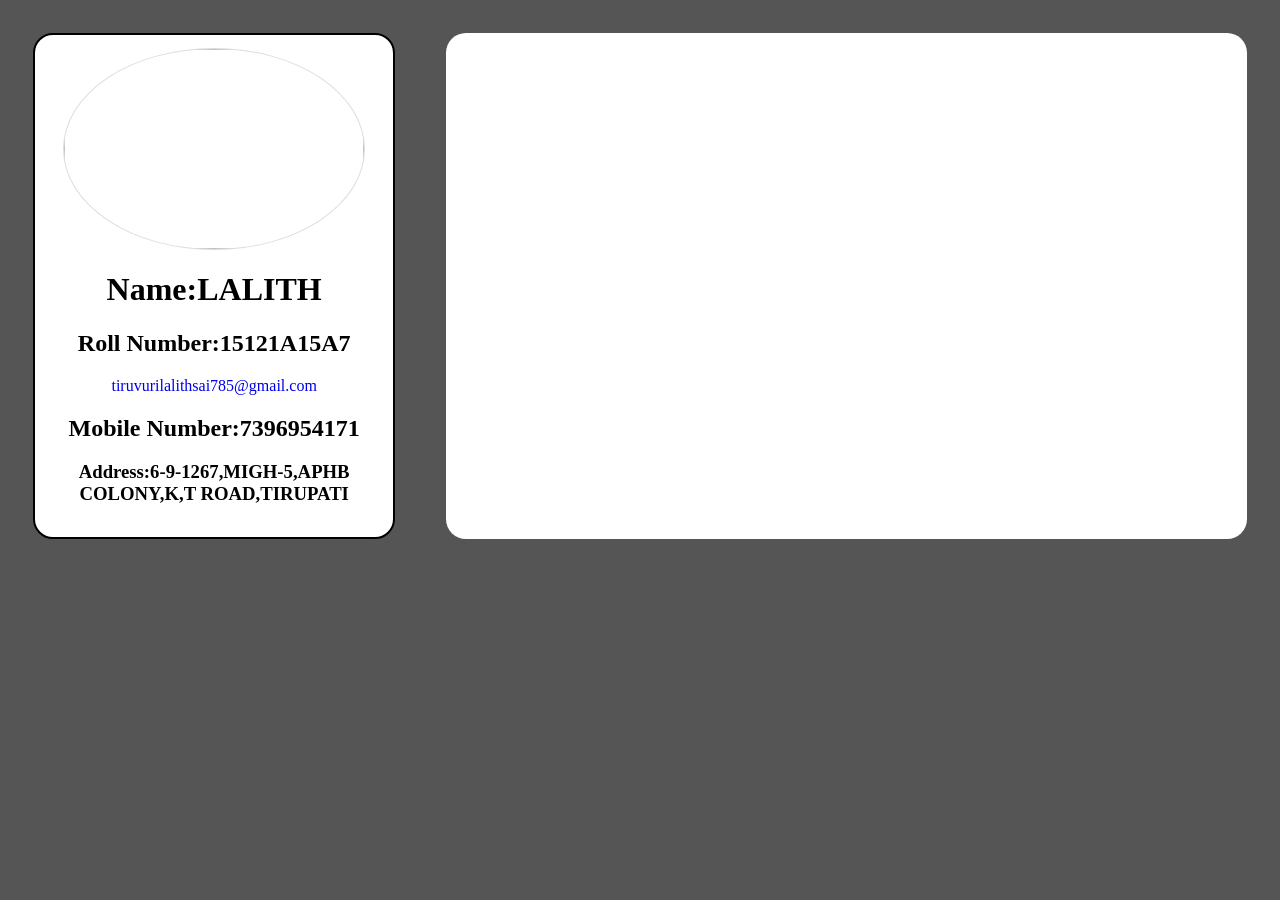
==== text.html @ fcd789f9 "profile" ====
<!DOCTYPE html>
<html>
<head>
<title>resume</title>
<link rel="stylesheet" href="index.css">
</head>
<body>
  <div class="flex-parent">

    <div class="profile">
    <center>
      <img src="C:\Users\LAB\Downloads\images.jpg" width=300 height=200>
      <h1 align=center>Name:LALITH</h1>
      <h2 align=center>Roll Number:15121A15A7</h2>
    <a href="mailto:tiruvurilalithsai785@gmail.com" >tiruvurilalithsai785@gmail.com</a>
    <h2>Mobile Number:7396954171</h2>
    <h3>Address:6-9-1267,MIGH-5,APHB COLONY,K,T ROAD,TIRUPATI</h3>

    </address>


    </center>

    </div>
    <div class="content">
    </div>
  </div>
</body>
</html>
---- index.css ----
body{
  background:#555;
}
.flex-parent{
  display:flex;
  flex-direction: row;
  justify-content: center;
}

.profile{
  width: 30%;
  height: auto;
  background: #fff;
  margin: 2%;
  padding: 1%;
  border:2px solid #000;
  border-radius: 20px;
}
.content{
  width: 70%;
  height:auto;
  background:#fff;
  margin:2%;
  padding:1%;
  border:2x solid #000;
  border-radius: 20px;
}
img{
  display:block;
  margin-left: auto;
  margin-right: auto;
  border:1px solid #ddd;
  border-radius: 50%;
  vertical-align: middle;
}
a{
  text-decoration: none;
}
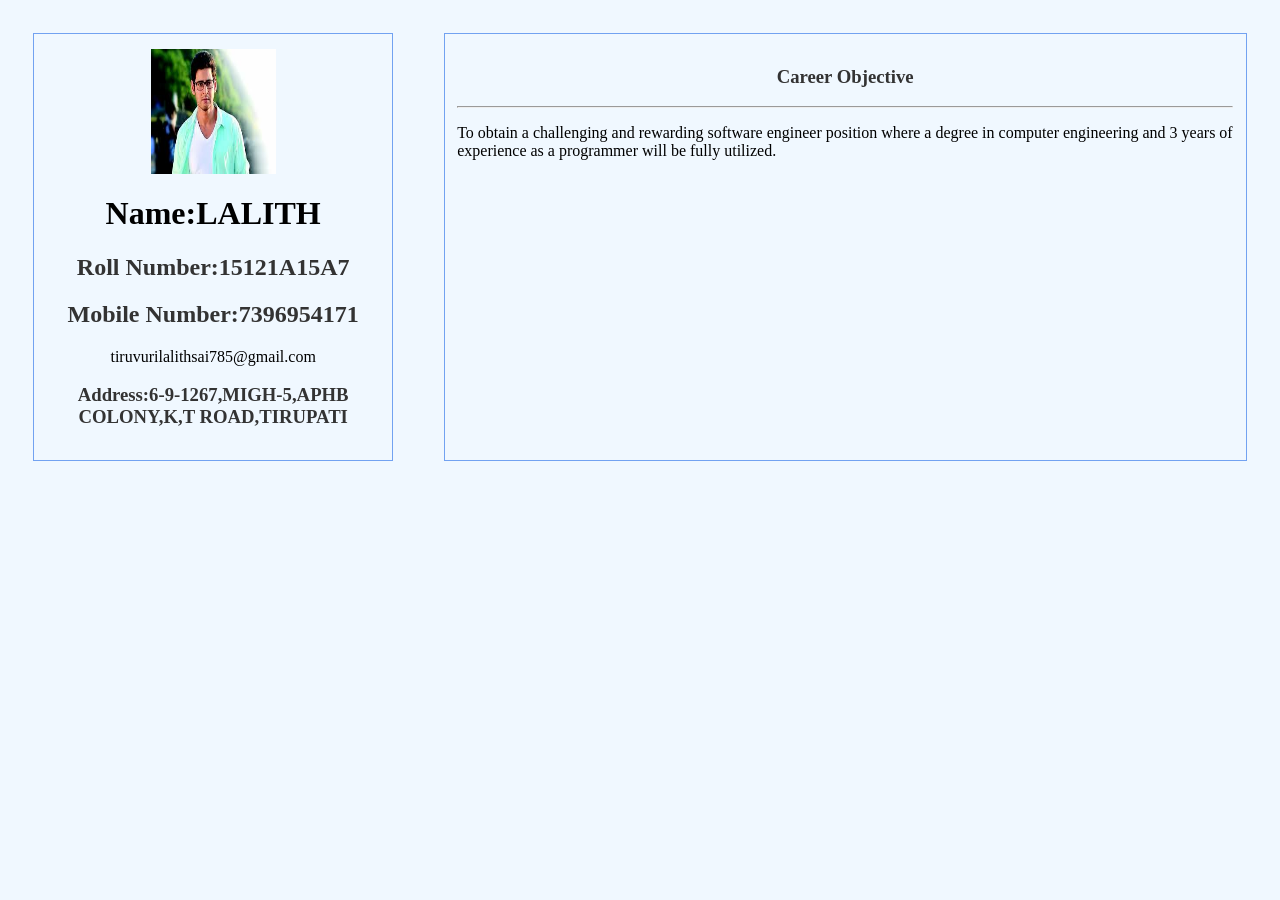
==== commit 3b67072b: "profile" ====
--- a/text.html
+++ b/text.html
@@ -3,27 +3,23 @@
 <head>
 <title>resume</title>
 <link rel="stylesheet" href="index.css">
+<meta name="viewport" content="width=device-width,initial-scale=1.0">
 </head>
 <body>
   <div class="flex-parent">
-
     <div class="profile">
     <center>
-      <img src="C:\Users\LAB\Downloads\images.jpg" width=300 height=200>
+      <img src="images.jpg" width=300 height=200>
       <h1 align=center>Name:LALITH</h1>
       <h2 align=center>Roll Number:15121A15A7</h2>
+      <h2>Mobile Number:7396954171</h2>
     <a href="mailto:tiruvurilalithsai785@gmail.com" >tiruvurilalithsai785@gmail.com</a>
-    <h2>Mobile Number:7396954171</h2>
     <h3>Address:6-9-1267,MIGH-5,APHB COLONY,K,T ROAD,TIRUPATI</h3>
-
-    </address>
-
-
     </center>
-
     </div>
     <div class="content">
     </div>
   </div>
+  <script type="text/javascript" src="main.js"></script>
 </body>
 </html>
--- a/index.css
+++ b/index.css
@@ -1,38 +1,116 @@
 body{
-  background:#555;
+ background-color: #F0F8FF;
 }
 .flex-parent{
-  display:flex;
-  flex-direction: row;
-  justify-content: center;
+ display: flex;
+ flex-direction: row;
+ justify-content: center;
+
 }
-
 .profile{
-  width: 30%;
-  height: auto;
-  background: #fff;
-  margin: 2%;
-  padding: 1%;
-  border:2px solid #000;
-  border-radius: 20px;
-}
+ width: 30%;
+ height: auto;
+ background: #F0F8FF;
+ margin: 2%;
+ padding: 1%;
+ border: 1px solid #72A2F1;
+ }
 .content{
-  width: 70%;
-  height:auto;
-  background:#fff;
-  margin:2%;
-  padding:1%;
-  border:2x solid #000;
-  border-radius: 20px;
+ width: 70%;
+ height: auto;
+ background: #F0F8FF;
+ margin: 2%;
+ padding: 1%;
+ border: 1px solid #72A2F1;
 }
 img{
-  display:block;
-  margin-left: auto;
-  margin-right: auto;
-  border:1px solid #ddd;
-  border-radius: 50%;
-  vertical-align: middle;
+ padding-top: 2px;
+ display: block;
+ margin-left: auto;
+ margin-right: auto;
+ width: 125px;
+ height: 125px;
+ vertical-align: middle;
+}
+h2,h3{
+ color: #333;
+ text-align: center;
 }
 a{
-  text-decoration: none;
+ text-decoration: none;
+ color: #000;
+ background-color: #F0F8FF;
+
 }
+a:hover{
+ background-color: #F0F8FF;
+ color: #72A2FF;
+ }
+@media only screen and (min-width:0px) and (max-width:480px) {
+ body{
+   background-color: #F0F8FF;
+ }
+ .flex-parent{
+   display: flex;
+   flex-direction: column;
+   justify-content: center;
+ }
+ .profile{
+   width: 100%;
+   height: auto;
+   background: #F0F8FF;
+   margin: 1%;
+   padding: 0%;
+   border: 2px solid #F172A2;
+    }
+ .content{
+   width: 100%;
+   height: auto;
+   background: #F0F8FF;
+   margin: 1%;
+   padding: 0%;
+   border: 2px solid #F172A2;
+    }
+ a{
+   text-decoration: none;
+   color: #000;
+   background-color: #F0F8FF;
+
+ }
+ a:hover{
+   background-color: #F0F8FF;
+   color: #FF72A2;
+    }
+}
+@media only screen and (min-width:480px) and (max-width:720px) {
+ .flex-parent{
+   display: flex;
+   flex-direction: row;
+   justify-content: center;
+ }
+ body{
+   background-color: #F0F8FF;
+ }
+ .profile{
+   width: 100%;
+   height: auto;
+   background: #F0F8FF;
+   margin: 1%;
+   padding: 0%;
+   border: 2px solid #72F1A2;
+    }
+ .content{
+   width: 100%;
+   height: auto;
+   background: #F0F8FF;
+   margin: 1%;
+   padding: 0%;
+   border: 2px solid #72F1A2;
+    }
+ a{
+   text-decoration: none;
+   color: #000;
+   background-color: #F0F8FF;
+
+ }
+ a:hover{
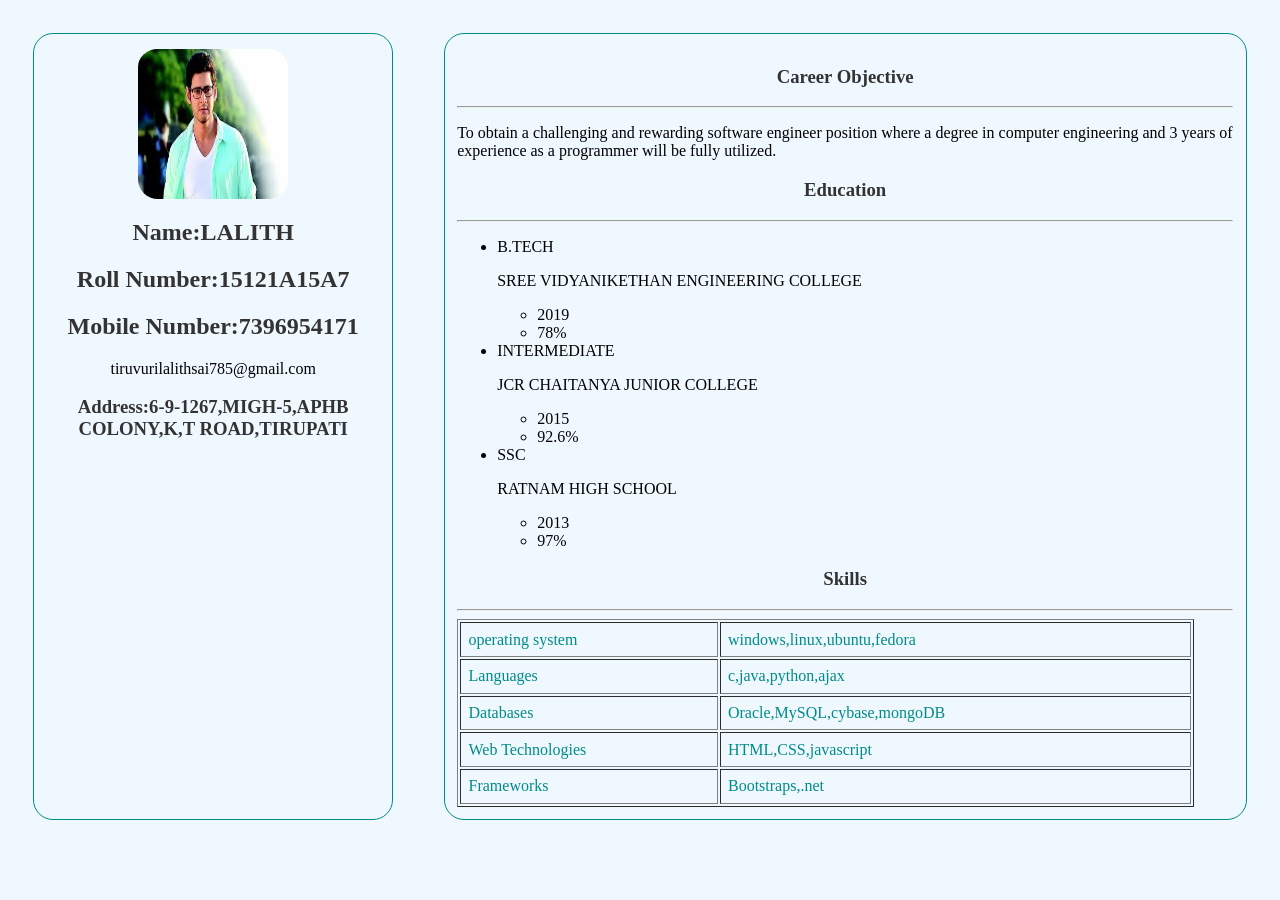
==== commit 6e2f4441: "profile" ====
--- a/text.html
+++ b/text.html
@@ -10,9 +10,9 @@
     <div class="profile">
     <center>
       <img src="images.jpg" width=300 height=200>
-      <h1 align=center>Name:LALITH</h1>
-      <h2 align=center>Roll Number:15121A15A7</h2>
-      <h2>Mobile Number:7396954171</h2>
+      <h2 align=center>Name:LALITH</h2>
+     <h2 align=center>Roll Number:15121A15A7</h2>
+     <h2>Mobile Number:7396954171</h2>
     <a href="mailto:tiruvurilalithsai785@gmail.com" >tiruvurilalithsai785@gmail.com</a>
     <h3>Address:6-9-1267,MIGH-5,APHB COLONY,K,T ROAD,TIRUPATI</h3>
     </center>
--- a/index.css
+++ b/index.css
@@ -5,7 +5,7 @@
  display: flex;
  flex-direction: row;
  justify-content: center;
-
+ border-radius: 20px;
 }
 .profile{
  width: 30%;
@@ -13,7 +13,8 @@
  background: #F0F8FF;
  margin: 2%;
  padding: 1%;
- border: 1px solid #72A2F1;
+ border: 1px solid #008B8B;
+  border-radius: 20px;
  }
 .content{
  width: 70%;
@@ -21,16 +22,18 @@
  background: #F0F8FF;
  margin: 2%;
  padding: 1%;
- border: 1px solid #72A2F1;
+ border: 1px solid #008B8B;
+  border-radius: 20px;
 }
 img{
  padding-top: 2px;
  display: block;
  margin-left: auto;
  margin-right: auto;
- width: 125px;
- height: 125px;
+ width: 150px;
+ height: 150px;
  vertical-align: middle;
+  border-radius: 20px;
 }
 h2,h3{
  color: #333;
@@ -46,6 +49,17 @@
  background-color: #F0F8FF;
  color: #72A2FF;
  }
+ table {
+   width:95%;
+
+ }
+ td{
+   padding:1%;
+    }
+  tr{
+    color: #008B8B;
+    background: #F0F8FF;
+    }
 @media only screen and (min-width:0px) and (max-width:480px) {
  body{
    background-color: #F0F8FF;
@@ -54,6 +68,7 @@
    display: flex;
    flex-direction: column;
    justify-content: center;
+    border-radius: 20px;
  }
  .profile{
    width: 100%;
@@ -61,7 +76,8 @@
    background: #F0F8FF;
    margin: 1%;
    padding: 0%;
-   border: 2px solid #F172A2;
+   border: 2px solid #008B8B;
+    border-radius: 20px;
     }
  .content{
    width: 100%;
@@ -69,7 +85,8 @@
    background: #F0F8FF;
    margin: 1%;
    padding: 0%;
-   border: 2px solid #F172A2;
+   border: 2px solid #008B8B;
+    border-radius: 20px;
     }
  a{
    text-decoration: none;
@@ -79,7 +96,7 @@
  }
  a:hover{
    background-color: #F0F8FF;
-   color: #FF72A2;
+   color: #008B8B;
     }
 }
 @media only screen and (min-width:480px) and (max-width:720px) {
@@ -87,6 +104,7 @@
    display: flex;
    flex-direction: row;
    justify-content: center;
+    border-radius: 20px;
  }
  body{
    background-color: #F0F8FF;
@@ -97,7 +115,8 @@
    background: #F0F8FF;
    margin: 1%;
    padding: 0%;
-   border: 2px solid #72F1A2;
+   border: 2px solid #008B8B;
+    border-radius: 20px;
     }
  .content{
    width: 100%;
@@ -105,7 +124,8 @@
    background: #F0F8FF;
    margin: 1%;
    padding: 0%;
-   border: 2px solid #72F1A2;
+   border: 2px solid #008B8B;
+    border-radius: 20px;
     }
  a{
    text-decoration: none;
@@ -113,4 +133,6 @@
    background-color: #F0F8FF;
 
  }
- a:hover{
+ a:hover{background-color: #F0F8FF;
+ color: #008B8B;
+  }
